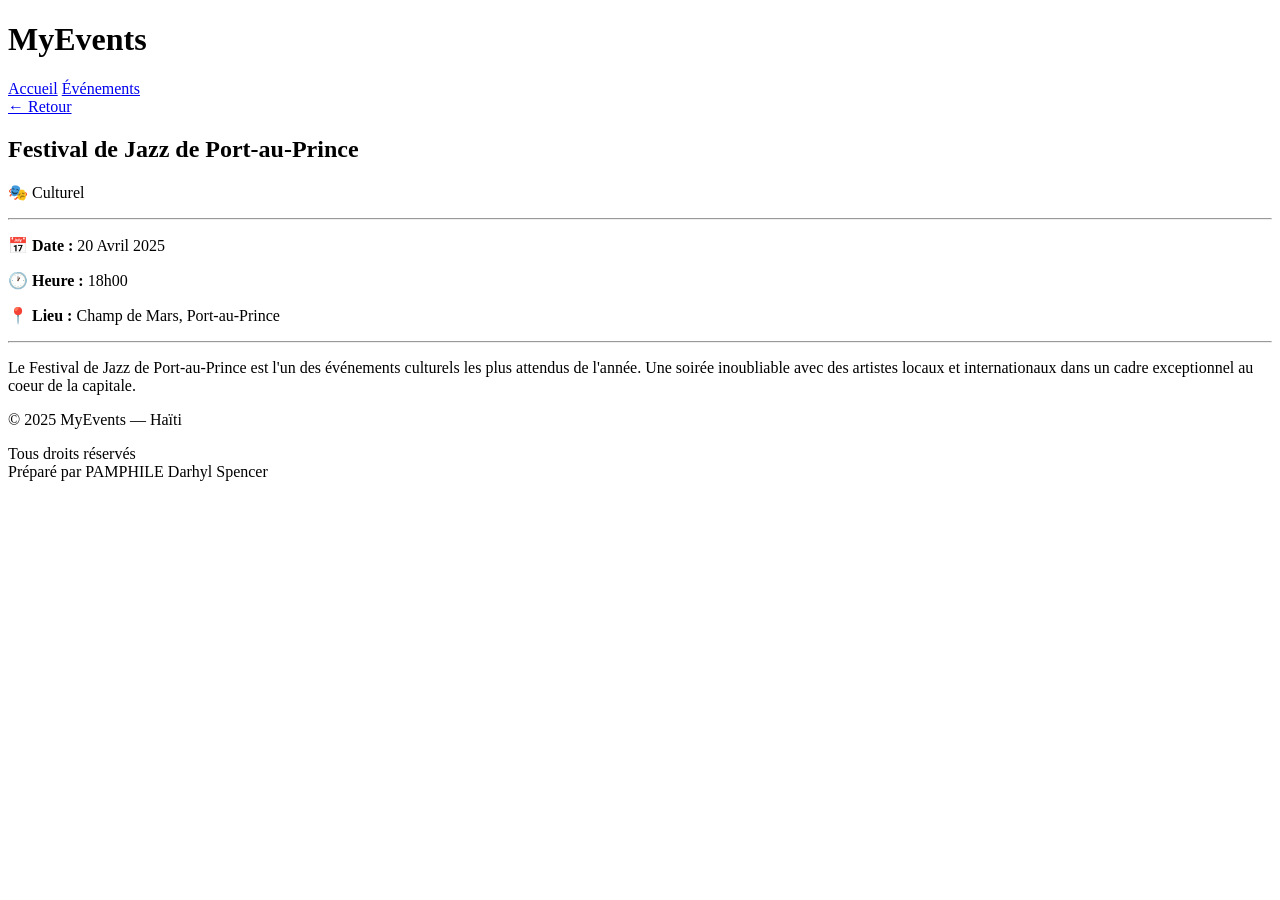
==== detail.html @ 31130504 "Add files via upload" ====
<!doctype html>
<html lang="fr">
    <head>
        <meta charset="UTF-8" />
        <meta name="viewport" content="width=device-width, initial-scale=1.0" />
        <title>MyEvents - Détail</title>
        <link rel="stylesheet" href="css/style.css" />
    </head>
    <body>
        <!-- HEADER -->
        <header>
            <h1>MyEvents</h1>
            <nav>
                <a href="index.html">Accueil</a>
                <a href="evenements.html">Événements</a>
            </nav>
        </header>

        <!-- DÉTAIL -->
        <section class="detail">
            <a href="evenements.html" class="btn-retour">← Retour</a>

            <div class="detail-carte">
                <h2>Festival de Jazz de Port-au-Prince</h2>
                <p class="detail-type">🎭 Culturel</p>
                <hr />
                <p>📅 <strong>Date :</strong> 20 Avril 2025</p>
                <p>🕐 <strong>Heure :</strong> 18h00</p>
                <p>📍 <strong>Lieu :</strong> Champ de Mars, Port-au-Prince</p>
                <hr />
                <p class="detail-description">
                    Le Festival de Jazz de Port-au-Prince est l'un des
                    événements culturels les plus attendus de l'année. Une
                    soirée inoubliable avec des artistes locaux et
                    internationaux dans un cadre exceptionnel au coeur de la
                    capitale.
                </p>
            </div>
        </section>

        <!-- FOOTER -->
        <footer>
            <p>© 2025 MyEvents — Haïti</p>
            <p>
                Tous droits réservés<br />
                Préparé par PAMPHILE Darhyl Spencer
            </p>
        </footer>
        
        <script src="JS/script.js"></script>
        <script>afficherDetail();</script>
    </body>
</html>
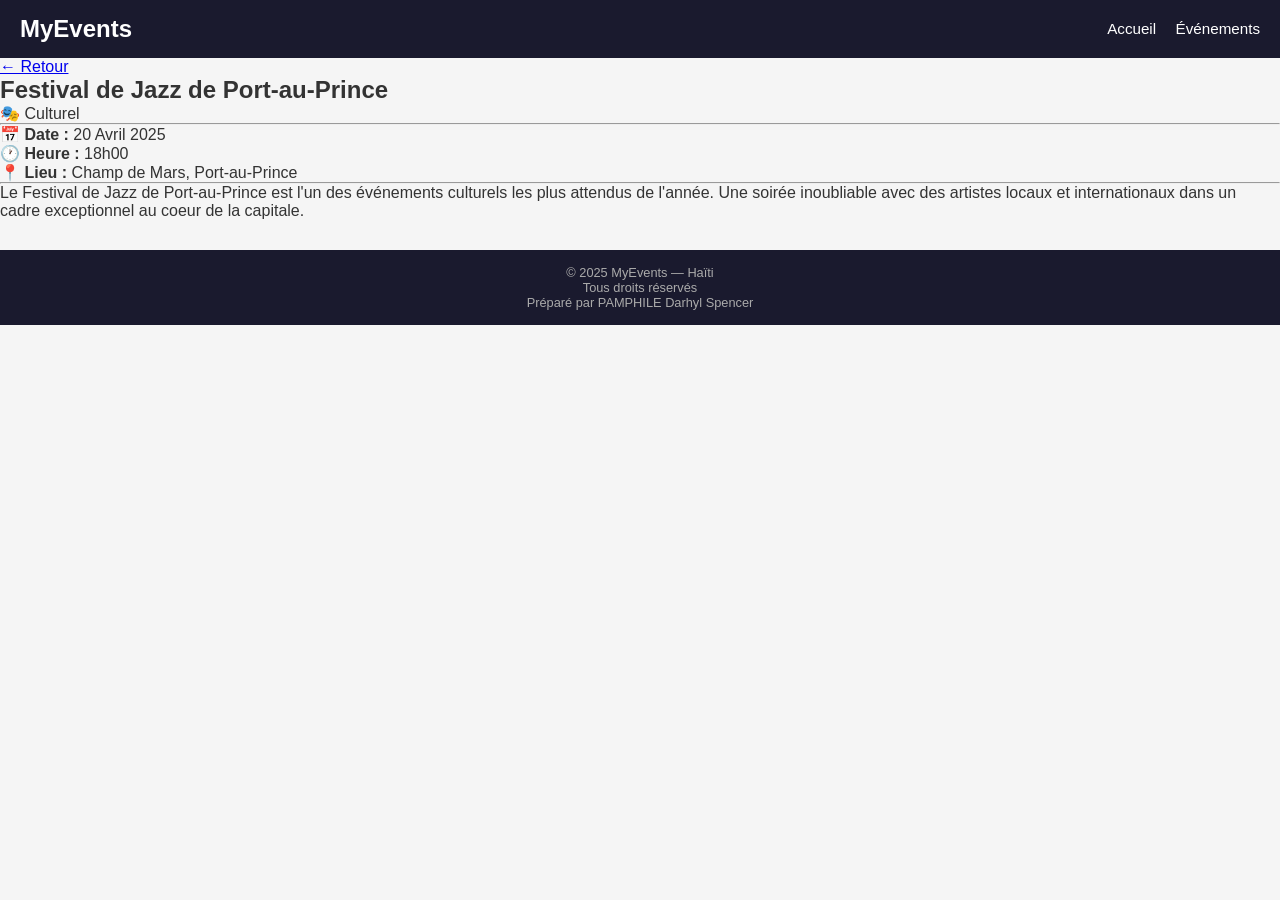
==== commit 9c9ea72c: "Fix stylesheet link path in detail.html" ====
--- a/detail.html
+++ b/detail.html
@@ -4,7 +4,7 @@
         <meta charset="UTF-8" />
         <meta name="viewport" content="width=device-width, initial-scale=1.0" />
         <title>MyEvents - Détail</title>
-        <link rel="stylesheet" href="css/style.css" />
+        <link rel="stylesheet" href="style.css" />
     </head>
     <body>
         <!-- HEADER -->
@@ -47,7 +47,7 @@
             </p>
         </footer>
         
-        <script src="JS/script.js"></script>
+        <script src="script.js"></script>
         <script>afficherDetail();</script>
     </body>
 </html>
--- a/style.css
+++ b/style.css
@@ -0,0 +1,158 @@
+* {
+    margin: 0;
+    padding: 0;
+    box-sizing: border-box;
+}
+
+body {
+    font-family: 'Segoe UI', sans-serif;
+    background-color: #f5f5f5;
+    color: #333;
+}
+
+/* HEADER */
+header {
+    background-color: #1a1a2e;
+    padding: 15px 20px;
+    display: flex;
+    justify-content: space-between;
+    align-items: center;
+}
+
+header h1 {
+    color: #ffffff;
+    font-size: 1.5rem;
+}
+
+nav a {
+    color: #ffffff;
+    text-decoration: none;
+    margin-left: 15px;
+    font-size: 0.95rem;
+}
+
+nav a:hover {
+    color: #e94560;
+}
+
+/* HERO */
+.hero {
+    background-color: #16213e;
+    color: #ffffff;
+    text-align: center;
+    padding: 50px 20px;
+}
+
+.hero h2 {
+    font-size: 1.4rem;
+    margin-bottom: 10px;
+}
+
+.hero p {
+    font-size: 0.95rem;
+    color: #cccccc;
+}
+
+/* ÉVÉNEMENTS */
+.evenements {
+    padding: 30px 20px;
+}
+
+.evenements h3 {
+    font-size: 1.2rem;
+    margin-bottom: 20px;
+    color: #1a1a2e;
+    border-left: 4px solid #e94560;
+    padding-left: 10px;
+}
+
+/* CARTE */
+.carte {
+    background-color: #ffffff;
+    border-radius: 8px;
+    padding: 15px;
+    margin-bottom: 15px;
+    box-shadow: 0 2px 6px rgba(0,0,0,0.1);
+}
+
+.carte h4 {
+    font-size: 1rem;
+    color: #1a1a2e;
+    margin-bottom: 8px;
+}
+
+.carte p {
+    font-size: 0.85rem;
+    color: #555;
+    margin-bottom: 5px;
+}
+
+.carte a {
+    display: inline-block;
+    margin-top: 10px;
+    padding: 8px 15px;
+    background-color: #e94560;
+    color: #ffffff;
+    text-decoration: none;
+    border-radius: 5px;
+    font-size: 0.85rem;
+}
+
+.carte a:hover {
+    background-color: #c73652;
+}
+
+/* FOOTER */
+footer {
+    background-color: #1a1a2e;
+    color: #aaaaaa;
+    text-align: center;
+    padding: 15px;
+    font-size: 0.8rem;
+    margin-top: 30px;
+}
+
+/* FILTRES */
+.filtres {
+    display: flex;
+    gap: 10px;
+    padding: 20px;
+    flex-wrap: wrap;
+}
+
+.filtre {
+    padding: 8px 15px;
+    border: 2px solid #1a1a2e;
+    background: transparent;
+    border-radius: 20px;
+    cursor: pointer;
+    font-size: 0.85rem;
+    color: #1a1a2e;
+}
+
+.filtre.actif {
+    background-color: #1a1a2e;
+    color: #ffffff;
+}
+
+input {
+    width: 100%;
+    max-width: 400px;
+    padding: 10px 15px;
+    border: 2px solid #1a1a2e;
+    border-radius: 20px;
+    font-size: 0.95rem;
+    outline: none;
+    color: #333;
+    background-color: #ffffff;
+    transition: border-color 0.3s;
+}
+
+#entree input:focus {
+    border-color: #e94560;
+}
+
+#entree {
+    display: flex;
+    justify-content: center;
+}
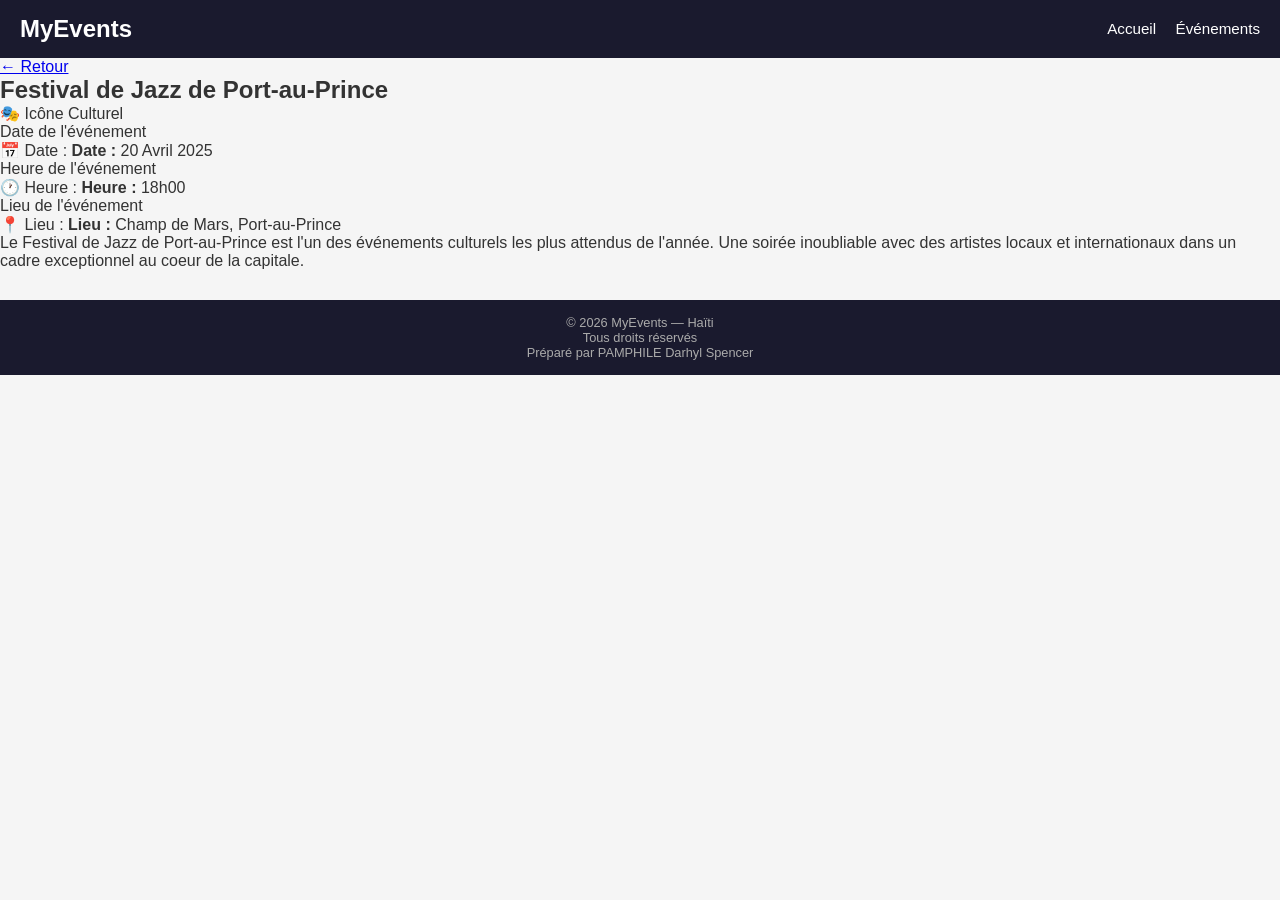
==== commit c5ea0a0a: "Update detail.html" ====
--- a/detail.html
+++ b/detail.html
@@ -3,31 +3,53 @@
     <head>
         <meta charset="UTF-8" />
         <meta name="viewport" content="width=device-width, initial-scale=1.0" />
-        <title>MyEvents - Détail</title>
+        <meta name="description" content="Détails complets des événements MyEvents en Haïti. Découvrez les dates, heures, lieux et descriptions de nos événements culturels, sportifs et académiques." />
+        <meta name="keywords" content="événements, Haïti, Port-au-Prince, concerts, festivals, sports" />
+        <title>MyEvents - Détail de l'Événement</title>
         <link rel="stylesheet" href="style.css" />
     </head>
     <body>
         <!-- HEADER -->
         <header>
             <h1>MyEvents</h1>
-            <nav>
-                <a href="index.html">Accueil</a>
-                <a href="evenements.html">Événements</a>
+            <nav aria-label="Navigation principale">
+                <a href="index.html" aria-label="Accueil">Accueil</a>
+                <a href="evenements.html" aria-label="Liste des événements">Événements</a>
             </nav>
         </header>
 
-        <!-- DÉTAIL -->
-        <section class="detail">
-            <a href="evenements.html" class="btn-retour">← Retour</a>
+        <!-- MAIN CONTENT -->
+        <main class="detail" role="main">
+            <a href="evenements.html" class="btn-retour" aria-label="Retourner à la liste des événements">← Retour</a>
 
-            <div class="detail-carte">
+            <article class="detail-carte">
                 <h2>Festival de Jazz de Port-au-Prince</h2>
-                <p class="detail-type">🎭 Culturel</p>
-                <hr />
-                <p>📅 <strong>Date :</strong> 20 Avril 2025</p>
-                <p>🕐 <strong>Heure :</strong> 18h00</p>
-                <p>📍 <strong>Lieu :</strong> Champ de Mars, Port-au-Prince</p>
-                <hr />
+                <p class="detail-type">
+                    <span aria-hidden="true">🎭</span>
+                    <span class="sr-only">Icône</span> Culturel
+                </p>
+                <div class="divider"></div>
+                <dl class="detail-info">
+                    <dt class="sr-only">Date de l'événement</dt>
+                    <dd>
+                        <span aria-hidden="true">📅</span>
+                        <span class="sr-only">Date :</span>
+                        <strong>Date :</strong> <span class="detail-date">20 Avril 2025</span>
+                    </dd>
+                    <dt class="sr-only">Heure de l'événement</dt>
+                    <dd>
+                        <span aria-hidden="true">🕐</span>
+                        <span class="sr-only">Heure :</span>
+                        <strong>Heure :</strong> <span class="detail-heure">18h00</span>
+                    </dd>
+                    <dt class="sr-only">Lieu de l'événement</dt>
+                    <dd>
+                        <span aria-hidden="true">📍</span>
+                        <span class="sr-only">Lieu :</span>
+                        <strong>Lieu :</strong> <span class="detail-lieu">Champ de Mars, Port-au-Prince</span>
+                    </dd>
+                </dl>
+                <div class="divider"></div>
                 <p class="detail-description">
                     Le Festival de Jazz de Port-au-Prince est l'un des
                     événements culturels les plus attendus de l'année. Une
@@ -35,12 +57,12 @@
                     internationaux dans un cadre exceptionnel au coeur de la
                     capitale.
                 </p>
-            </div>
-        </section>
+            </article>
+        </main>
 
         <!-- FOOTER -->
         <footer>
-            <p>© 2025 MyEvents — Haïti</p>
+            <p>© 2026 MyEvents — Haïti</p>
             <p>
                 Tous droits réservés<br />
                 Préparé par PAMPHILE Darhyl Spencer
